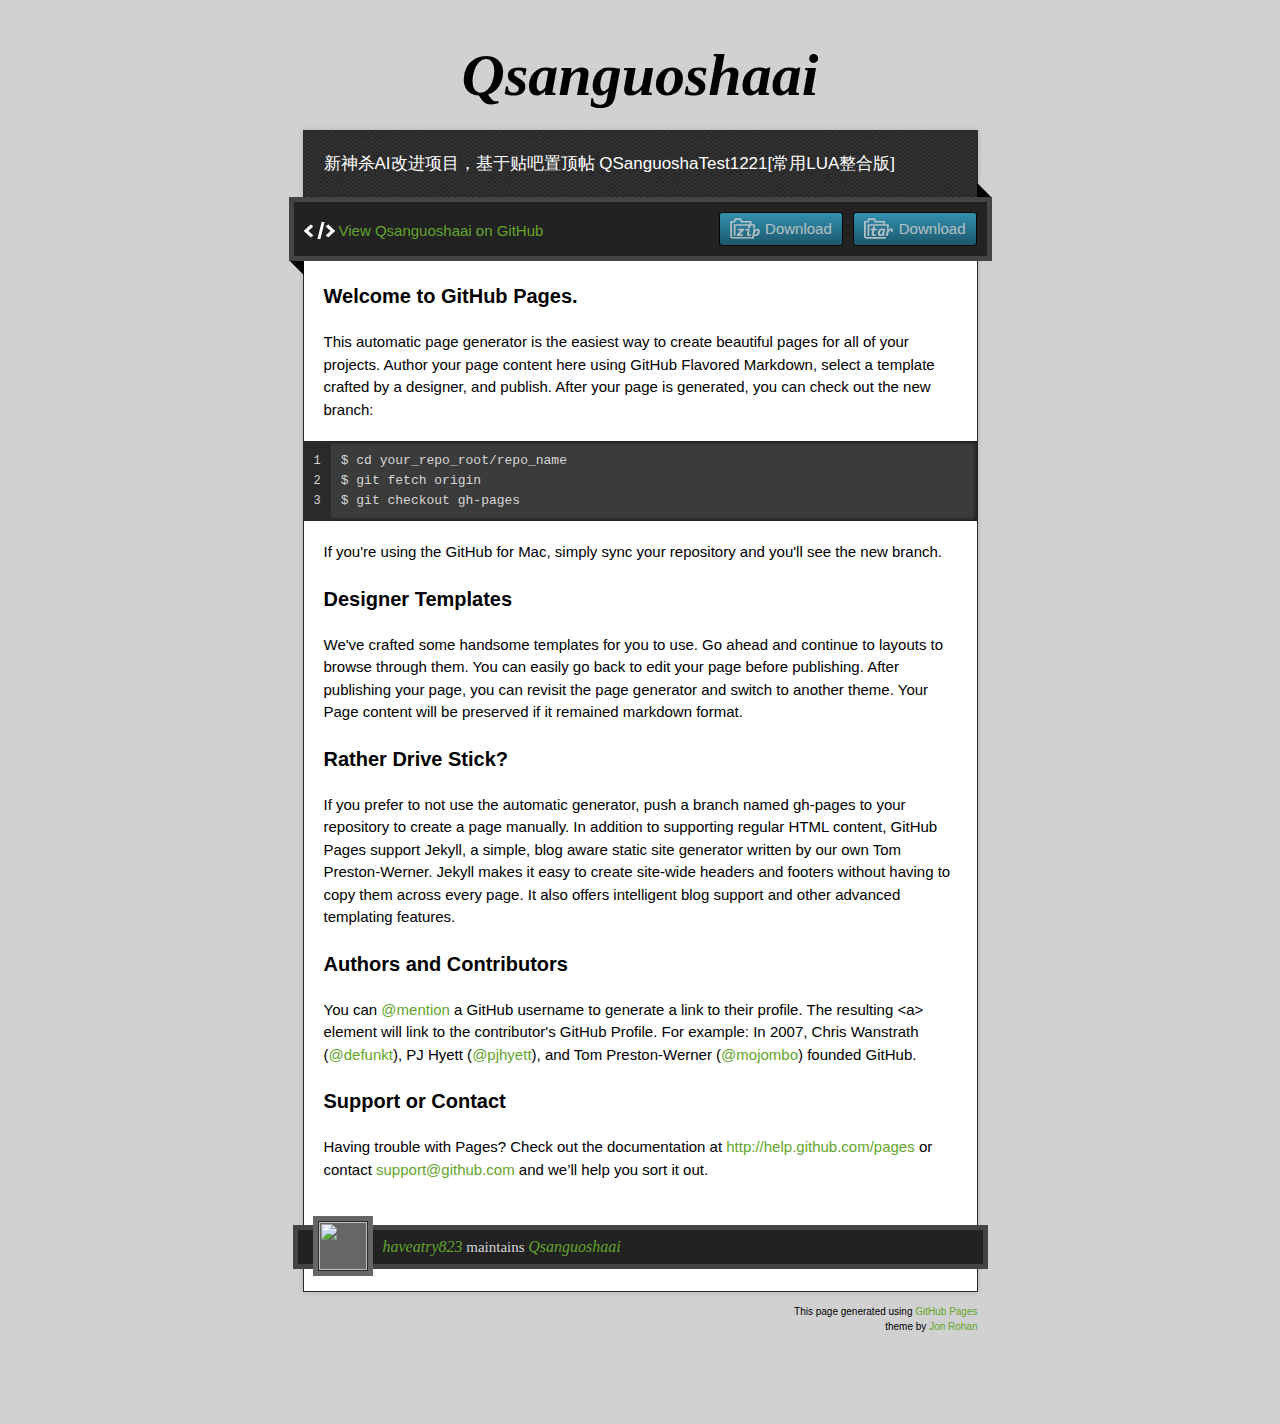
==== index.html @ c58ca2c6 "Create gh-pages branch via GitHub" ====
<!doctype html>
<!-- The Time Machine GitHub pages theme was designed and developed by Jon Rohan, on Feb 7, 2012. -->
<!-- Follow him for fun. http://twitter.com/jonrohan. Tail his code on http://github.com/jonrohan -->
<html>
<head>
  <meta charset="utf-8">
  <meta http-equiv="X-UA-Compatible" content="IE=edge,chrome=1">

  <link rel="stylesheet" href="stylesheets/stylesheet.css" media="screen"/>
  <link rel="stylesheet" href="stylesheets/pygment_trac.css"/>
  <script type="text/javascript" src="https://ajax.googleapis.com/ajax/libs/jquery/1.7.1/jquery.min.js"></script>
  <script type="text/javascript" src="javascripts/script.js"></script>

  <title>Qsanguoshaai</title>
  <meta name="description" content="新神杀AI改进项目，基于贴吧置顶帖 QSanguoshaTest1221[常用LUA整合版]">

  <meta name="viewport" content="width=device-width,initial-scale=1">

</head>

<body>

  <div class="wrapper">
    <header>
      <h1 class="title">Qsanguoshaai</h1>
    </header>
    <div id="container">
      <p class="tagline">新神杀AI改进项目，基于贴吧置顶帖 QSanguoshaTest1221[常用LUA整合版]</p>
      <div id="main" role="main">
        <div class="download-bar">
        <div class="inner">
          <a href="https://github.com/haveatry823/QSanguoshaAI/tarball/master" class="download-button tar"><span>Download</span></a>
          <a href="https://github.com/haveatry823/QSanguoshaAI/zipball/master" class="download-button zip"><span>Download</span></a>
          <a href="https://github.com/haveatry823/QSanguoshaAI" class="code">View Qsanguoshaai on GitHub</a>
        </div>
        <span class="blc"></span><span class="trc"></span>
        </div>
        <article class="markdown-body">
          <h3>Welcome to GitHub Pages.</h3>

<p>This automatic page generator is the easiest way to create beautiful pages for all of your projects. Author your page content here using GitHub Flavored Markdown, select a template crafted by a designer, and publish. After your page is generated, you can check out the new branch:</p>

<pre><code>$ cd your_repo_root/repo_name
$ git fetch origin
$ git checkout gh-pages
</code></pre>

<p>If you're using the GitHub for Mac, simply sync your repository and you'll see the new branch.</p>

<h3>Designer Templates</h3>

<p>We've crafted some handsome templates for you to use. Go ahead and continue to layouts to browse through them. You can easily go back to edit your page before publishing. After publishing your page, you can revisit the page generator and switch to another theme. Your Page content will be preserved if it remained markdown format.</p>

<h3>Rather Drive Stick?</h3>

<p>If you prefer to not use the automatic generator, push a branch named <code>gh-pages</code> to your repository to create a page manually. In addition to supporting regular HTML content, GitHub Pages support Jekyll, a simple, blog aware static site generator written by our own Tom Preston-Werner. Jekyll makes it easy to create site-wide headers and footers without having to copy them across every page. It also offers intelligent blog support and other advanced templating features.</p>

<h3>Authors and Contributors</h3>

<p>You can <a href="https://github.com/blog/821" class="user-mention">@mention</a> a GitHub username to generate a link to their profile. The resulting <code>&lt;a&gt;</code> element will link to the contributor's GitHub Profile. For example: In 2007, Chris Wanstrath (<a href="https://github.com/defunkt" class="user-mention">@defunkt</a>), PJ Hyett (<a href="https://github.com/pjhyett" class="user-mention">@pjhyett</a>), and Tom Preston-Werner (<a href="https://github.com/mojombo" class="user-mention">@mojombo</a>) founded GitHub.</p>

<h3>Support or Contact</h3>

<p>Having trouble with Pages? Check out the documentation at <a href="http://help.github.com/pages">http://help.github.com/pages</a> or contact <a href="mailto:support@github.com">support@github.com</a> and we’ll help you sort it out.</p>
        </article>
      </div>
    </div>
    <footer>
      <div class="owner">
      <p><a href="https://github.com/haveatry823" class="avatar"><img src="https://secure.gravatar.com/avatar/6d60b3f63031aac9db2abfdcbabe0fdf?s=30&amp;d=https://a248.e.akamai.net/assets.github.com%2Fimages%2Fgravatars%2Fgravatar-user-420.png" width="48" height="48"/></a> <a href="https://github.com/haveatry823">haveatry823</a> maintains <a href="https://github.com/haveatry823/QSanguoshaAI">Qsanguoshaai</a></p>


      </div>
      <div class="creds">
        <small>This page generated using <a href="https://pages.github.com/">GitHub Pages</a><br/>theme by <a href="http://twitter.com/jonrohan/">Jon Rohan</a></small>
      </div>
    </footer>
  </div>
  <div class="current-section">
    <a href="#top">Scroll to top</a>
    <a href="https://github.com/haveatry823/QSanguoshaAI/tarball/master" class="tar">tar</a><a href="https://github.com/haveatry823/QSanguoshaAI/zipball/master" class="zip">zip</a><a href="" class="code">source code</a>
    <p class="name"></p>
  </div>

  
</body>
</html>
---- stylesheets/stylesheet.css ----
/* http://meyerweb.com/eric/tools/css/reset/
   v2.0 | 20110126
   License: none (public domain)
*/

html, body, div, span, applet, object, iframe,
h1, h2, h3, h4, h5, h6, p, blockquote, pre,
a, abbr, acronym, address, big, cite, code,
del, dfn, em, img, ins, kbd, q, s, samp,
small, strike, strong, sub, sup, tt, var,
b, u, i, center,
dl, dt, dd, ol, ul, li,
fieldset, form, label, legend,
table, caption, tbody, tfoot, thead, tr, th, td,
article, aside, canvas, details, embed,
figure, figcaption, footer, header, hgroup,
menu, nav, output, ruby, section, summary,
time, mark, audio, video {
  margin: 0;
  padding: 0;
  border: 0;
  font-size: 100%;
  font: inherit;
  vertical-align: baseline;
}
/* HTML5 display-role reset for older browsers */
article, aside, details, figcaption, figure,
footer, header, hgroup, menu, nav, section {
  display: block;
}
body {
  line-height: 1;
}
ol, ul {
  list-style: none;
}
blockquote, q {
  quotes: none;
}
blockquote:before, blockquote:after,
q:before, q:after {
  content: '';
  content: none;
}
table {
  border-collapse: collapse;
  border-spacing: 0;
}

/* Style */

body {
  font-size: 15px;
  font-family: Arial, Arial, Helvetica, sans-serif;
  line-height: 1.5;
  background: #D1D1D1;
}

a {
  color: #63a52a;
  text-decoration: none;
  -webkit-transition: color ease-in-out 0.3s;
}

a:hover {
  text-decoration: underline;
  color: #90D355;
}

h1.title {
  margin: 30px 20px 10px;
  font-size: 60px;
  font-weight: bold;
  font-style: italic;
  font-family:Georgia, serif;
  text-align: center;
}

.wrapper {
  width: 675px;
  margin: 0 auto;
}

#container {
  border: 1px solid #2a2a2a;
  background: #ddd url(../images/pattern.png);
  box-shadow: 0 0 5px #b1b1b1;
}

p.tagline {
  padding: 20px 20px 0;
  color: #fff;
  font-size: 17px;
}

#main {
  margin-top: 20px;
  padding: 0 20px 90px;
  background-color: #fff;
}

.download-bar {
  background: #222;
  border: 5px solid #444;
  padding: 10px;
  margin: 0 -35px 20px;
  position: relative;
}

.download-bar .inner {
  overflow: hidden;
}

.download-bar .watch-fork iframe {
  display: block;
  float: left;
  border-right: 1px solid #ddd;
  padding-right: 5px;
}
.download-bar .watch-fork iframe.last {
  border-right: 0 none;
  padding-right: 0;
  padding-left: 5px;
  border-left: 1px solid #fff;
}
.download-bar .watch-fork {
  overflow: hidden;
  float: right;
  background-color: #eee;
  padding: 5px;
  border-radius: 3px;
}

.download-bar .blc {
  border: 10px solid black;
  border-color: transparent transparent black;
  width: 0;
  height: 0;
  display: block;
  position: absolute;
  bottom: -15px;
  left: 0;
  -moz-transform: rotate(45deg);
  -webkit-transform: rotate(45deg);
}

.download-bar .trc {
  border: 10px solid black;
  border-color:  black transparent transparent;
  width: 0;
  height: 0;
  display: block;
  position: absolute;
  top: -15px;
  right: 0;
  -moz-transform: rotate(45deg);
  -webkit-transform: rotate(45deg);
}

.download-bar .avatar {
  border: 1px solid black;
  display: block;
  padding: 4px;
  float: left;
}

.download-bar .avatar img {
  display: block;
}

.download-bar a.code {
  background: transparent url(../images/code.png) no-repeat 0 2px;
  padding-left: 35px;
  margin-top: 8px;
  display: block;
  float: left;
  text-indent: 0;
  width: auto;
  height: auto;
  opacity: 1;
  -moz-opacity: 1;
  filter:alpha(opacity=1);
}

.current-section {
  position: fixed;
  top: 0;
  left: 50%;
  width: 693px;
  margin-left: -352px;
  background: #222;
  border: 5px solid #444;
  color: #fff;
  opacity: 0;
  visibility: hidden;
  -webkit-transition: opacity ease-in-out 0.3s;
}

.current-section p {
  padding: 5px 27px;
  font-size: 24px;
  font-weight: bold;
}

.current-section a {
  float: right;
  text-indent: -10000px;
  background: transparent url(../images/top.png) no-repeat 0 0;
  width: 20px;
  height: 20px;
  opacity: 0.8;
  margin-right: 12px;
  margin-top: 12px;
  -moz-opacity: 0.8;
  filter:alpha(opacity=8);
  -webkit-transition: opacity ease-in-out 0.3s;
}

.current-section a:hover {
  opacity: 1;
  -moz-opacity: 1;
  filter:alpha(opacity=1);
}

.current-section a.zip {
  margin-right: 8px;
}

a.zip,
a.zip span {
  background: transparent url(../images/zip.png) no-repeat 0 0;
  width: 30px;
  height: 21px;
  opacity: 0.8;
  display: inline-block;
  text-indent: -10000px;
  -moz-opacity: 0.8;
  filter:alpha(opacity=8);
  -webkit-transition: opacity ease-in-out 0.3s;
}

a.tar,
a.tar span {
  background: transparent url(../images/tar.png) no-repeat 0 0;
  width: 30px;
  height: 21px;
  opacity: 0.8;
  display: inline-block;
  text-indent: -10000px;
  -moz-opacity: 0.8;
  filter:alpha(opacity=8);
  -webkit-transition: opacity ease-in-out 0.3s;
}

a.code {
  background: transparent url(../images/code.png) no-repeat 0 2px;
  width: 30px;
  height: 21px;
  display: block;
  opacity: 0.8;
  display: inline-block;
  text-indent: -10000px;
  -moz-opacity: 0.8;
  filter:alpha(opacity=8);
  -webkit-transition: opacity ease-in-out 0.3s;
}

a.zip:hover,
a.tar:hover,
a.code:hover {
  opacity: 1;
  -moz-opacity: 1;
  filter:alpha(opacity=1);
}

a.download-button {
  border: 1px solid black;
  border-radius: 3px;
  display: inline-block;
  text-indent: 0!important;
  width: auto;
  float: right;
  background: #999; /* for non-css3 browsers */
  filter: progid:DXImageTransform.Microsoft.gradient(startColorstr='#37ADD4', endColorstr='#1B657E'); /* for IE */
  background: -webkit-gradient(linear, left top, left bottom, from(#37ADD4), to(#1B657E)); /* for webkit browsers */
  background: -moz-linear-gradient(top,  #37ADD4,  #1B657E); /* for firefox 3.6+ */
  height: auto;
  margin-left: 10px;
}

a.download-button span {
  background-position: 10px 5px;
  width: auto;
  height: auto;
  padding: 5px 10px;
  padding-left: 45px;
  display: inline-block;
  text-indent: 0!important;
  color: #fff;
}

footer {
  margin-bottom: 60px;
  padding-bottom: 60px;
}

footer .owner {
  background: #222;
  border: 5px solid #444;
  padding: 5px 15px;
  margin: -67px -10px 35px;
  color: #d6d6d6;
}

footer .creds small {
  float: right;
  font-size: 10px;
  text-align: right;
  margin-left: 15px;
}

footer .owner .avatar {
  background-color: #666;
  display: block;
  margin: -19px 10px 0 0;
  width: 60px;
  float: left;
}

footer .owner img {
  display: block;
  border: 1px solid #2a2a2a;
  margin: 5px;
}

footer .owner p {
  font-family:Georgia, serif;
}

footer .owner p a {
  font-size: 16px;
  font-style: italic;
}

/* Markdown */
.markdown-body h1,
.markdown-body h2,
.markdown-body h3,
.markdown-body h4,
.markdown-body h5,
.markdown-body h6,
.markdown-body p,
.markdown-body pre,
.markdown-body ul,
.markdown-body ol,
.markdown-body dl,
.markdown-body table,
.markdown-body blockquote {
  margin-bottom: 20px;
}

.markdown-body h1,
.markdown-body h2,
.markdown-body h3,
.markdown-body h4,
.markdown-body h5,
.markdown-body h6 {
  font-weight: bold;
}

.markdown-body h1 {
  font-size: 28px;
}

.markdown-body h2 {
  font-size: 24px;
  color: #557398;
}

.markdown-body h3 {
  font-size: 20px;
}

.markdown-body h4 {
  font-size: 18px;
}

.markdown-body h5 {
  font-size: 16px;
}

.markdown-body pre {
  padding: 10px 70px 10px 0;
  margin-left: -20px;
  margin-right: -20px;
  font-family: 'Monaco', 'Lucida Console', monospace;
  font-size: 13px;
  line-height: 20px;
  box-shadow: inset 0 0 5px #000;
  word-wrap: break-word;
  background-color:#3b3b3b;
  color: #d6d6d6;
}

.markdown-body pre.lines {
  font-size: 12px;
  margin:0 10px 0 -20px;
  padding: 10px;
  float:  left;
  display: block;
  text-align: right;
  box-shadow: none;
  background-color:#2a2a2a;
  color: #d6d6d6;
}

.markdown-body ul,
.markdown-body ol {
  padding-left: 30px;
}

.markdown-body ul {
  list-style-type: disc;
}

.markdown-body li,
.markdown-body li p,
.markdown-body dd,
.markdown-body dd p {
  margin-bottom: 10px;
}

.markdown-body li pre,
.markdown-body li pre.lines,
.markdown-body dd pre,
.markdown-body dd pre.lines {
  margin-left: -35px;
}

.markdown-body dt {
  font-weight: bold;
  font-style: italic;
}

.markdown-body dd {
  margin-left: 15px;
}

.markdown-body table {
  width: 673px;
  margin-left: -20px;
  margin-right: -20px;
}

.markdown-body tbody {
  border-top: 2px solid #557398;
  border-bottom: 2px solid #557398;
  background-color: #EBEFF4;
}

.markdown-body table td * {
  margin: 0;
}

.markdown-body td {
  border-right: 1px solid #557398;
  border-bottom: 1px solid #557398;
  padding: 5px;
}

.markdown-body td:first-child,
.markdown-body th:first-child {
  width: 30%;
  padding-left: 20px;
}

.markdown-body td:last-child {
  border-right: 0 none;
}

.markdown-body th {
  font-size: 18px;
  font-weight: bold;
  text-align: left;
  padding: 5px;
}

.markdown-body tt {
  background-color:#3b3b3b;
  color: #d6d6d6;
  padding: 2px 3px;
}

.markdown-body blockquote {
  font-style: italic;
  font-family:Georgia, serif;
  font-size: 17px;
  border-top: 3px solid #333;
  border-bottom: 3px solid #333;
  padding: 10px 20px;
  padding-left: 50px;
}

.markdown-body blockquote:before {
  font-style: italic;
  font-family: Georgia, serif;
  font-size: 90px;
  height: 90px;
  margin-left: -60px;
  margin-top: -25px;
  content: "‟";
  display: block;
  float: left;
}

.markdown-body img {
  max-width: 100%;
  @include box-sizing(border-box);
}

.highlight  { background: #ffffff; }
.highlight .c { color: #999988; font-style: italic } /* Comment */
.highlight .err { color: #a61717; background-color: #e3d2d2 } /* Error */
.highlight .k { font-weight: bold } /* Keyword */
.highlight .o { font-weight: bold } /* Operator */
.highlight .cm { color: #999988; font-style: italic } /* Comment.Multiline */
.highlight .cp { color: #999999; font-weight: bold } /* Comment.Preproc */
.highlight .c1 { color: #999988; font-style: italic } /* Comment.Single */
.highlight .cs { color: #999999; font-weight: bold; font-style: italic } /* Comment.Special */
.highlight .gd { color: #000000; background-color: #ffdddd } /* Generic.Deleted */
.highlight .gd .x { color: #000000; background-color: #ffaaaa } /* Generic.Deleted.Specific */
.highlight .ge { font-style: italic } /* Generic.Emph */
.highlight .gr { color: #aa0000 } /* Generic.Error */
.highlight .gh { color: #999999 } /* Generic.Heading */
.highlight .gi { color: #000000; background-color: #ddffdd } /* Generic.Inserted */
.highlight .gi .x { color: #000000; background-color: #aaffaa } /* Generic.Inserted.Specific */
.highlight .go { color: #888888 } /* Generic.Output */
.highlight .gp { color: #555555 } /* Generic.Prompt */
.highlight .gs { font-weight: bold } /* Generic.Strong */
.highlight .gu { color: #800080; font-weight: bold; } /* Generic.Subheading */
.highlight .gt { color: #aa0000 } /* Generic.Traceback */
.highlight .kc { font-weight: bold } /* Keyword.Constant */
.highlight .kd { font-weight: bold } /* Keyword.Declaration */
.highlight .kn { font-weight: bold } /* Keyword.Namespace */
.highlight .kp { font-weight: bold } /* Keyword.Pseudo */
.highlight .kr { font-weight: bold } /* Keyword.Reserved */
.highlight .kt { color: #445588; font-weight: bold } /* Keyword.Type */
.highlight .m { color: #009999 } /* Literal.Number */
.highlight .s { color: #d14 } /* Literal.String */
.highlight .na { color: #008080 } /* Name.Attribute */
.highlight .nb { color: #0086B3 } /* Name.Builtin */
.highlight .nc { color: #445588; font-weight: bold } /* Name.Class */
.highlight .no { color: #008080 } /* Name.Constant */
.highlight .ni { color: #800080 } /* Name.Entity */
.highlight .ne { color: #990000; font-weight: bold } /* Name.Exception */
.highlight .nf { color: #990000; font-weight: bold } /* Name.Function */
.highlight .nn { color: #555555 } /* Name.Namespace */
.highlight .nt { color: #000080 } /* Name.Tag */
.highlight .nv { color: #008080 } /* Name.Variable */
.highlight .ow { font-weight: bold } /* Operator.Word */
.highlight .w { color: #bbbbbb } /* Text.Whitespace */
.highlight .mf { color: #009999 } /* Literal.Number.Float */
.highlight .mh { color: #009999 } /* Literal.Number.Hex */
.highlight .mi { color: #009999 } /* Literal.Number.Integer */
.highlight .mo { color: #009999 } /* Literal.Number.Oct */
.highlight .sb { color: #d14 } /* Literal.String.Backtick */
.highlight .sc { color: #d14 } /* Literal.String.Char */
.highlight .sd { color: #d14 } /* Literal.String.Doc */
.highlight .s2 { color: #d14 } /* Literal.String.Double */
.highlight .se { color: #d14 } /* Literal.String.Escape */
.highlight .sh { color: #d14 } /* Literal.String.Heredoc */
.highlight .si { color: #d14 } /* Literal.String.Interpol */
.highlight .sx { color: #d14 } /* Literal.String.Other */
.highlight .sr { color: #009926 } /* Literal.String.Regex */
.highlight .s1 { color: #d14 } /* Literal.String.Single */
.highlight .ss { color: #990073 } /* Literal.String.Symbol */
.highlight .bp { color: #999999 } /* Name.Builtin.Pseudo */
.highlight .vc { color: #008080 } /* Name.Variable.Class */
.highlight .vg { color: #008080 } /* Name.Variable.Global */
.highlight .vi { color: #008080 } /* Name.Variable.Instance */
.highlight .il { color: #009999 } /* Literal.Number.Integer.Long */
---- stylesheets/pygment_trac.css ----
.highlight  { background: #ffffff; }
.highlight .c { color: #999988; font-style: italic } /* Comment */
.highlight .err { color: #a61717; background-color: #e3d2d2 } /* Error */
.highlight .k { font-weight: bold } /* Keyword */
.highlight .o { font-weight: bold } /* Operator */
.highlight .cm { color: #999988; font-style: italic } /* Comment.Multiline */
.highlight .cp { color: #999999; font-weight: bold } /* Comment.Preproc */
.highlight .c1 { color: #999988; font-style: italic } /* Comment.Single */
.highlight .cs { color: #999999; font-weight: bold; font-style: italic } /* Comment.Special */
.highlight .gd { color: #000000; background-color: #ffdddd } /* Generic.Deleted */
.highlight .gd .x { color: #000000; background-color: #ffaaaa } /* Generic.Deleted.Specific */
.highlight .ge { font-style: italic } /* Generic.Emph */
.highlight .gr { color: #aa0000 } /* Generic.Error */
.highlight .gh { color: #999999 } /* Generic.Heading */
.highlight .gi { color: #000000; background-color: #ddffdd } /* Generic.Inserted */
.highlight .gi .x { color: #000000; background-color: #aaffaa } /* Generic.Inserted.Specific */
.highlight .go { color: #888888 } /* Generic.Output */
.highlight .gp { color: #555555 } /* Generic.Prompt */
.highlight .gs { font-weight: bold } /* Generic.Strong */
.highlight .gu { color: #800080; font-weight: bold; } /* Generic.Subheading */
.highlight .gt { color: #aa0000 } /* Generic.Traceback */
.highlight .kc { font-weight: bold } /* Keyword.Constant */
.highlight .kd { font-weight: bold } /* Keyword.Declaration */
.highlight .kn { font-weight: bold } /* Keyword.Namespace */
.highlight .kp { font-weight: bold } /* Keyword.Pseudo */
.highlight .kr { font-weight: bold } /* Keyword.Reserved */
.highlight .kt { color: #445588; font-weight: bold } /* Keyword.Type */
.highlight .m { color: #009999 } /* Literal.Number */
.highlight .s { color: #d14 } /* Literal.String */
.highlight .na { color: #008080 } /* Name.Attribute */
.highlight .nb { color: #0086B3 } /* Name.Builtin */
.highlight .nc { color: #445588; font-weight: bold } /* Name.Class */
.highlight .no { color: #008080 } /* Name.Constant */
.highlight .ni { color: #800080 } /* Name.Entity */
.highlight .ne { color: #990000; font-weight: bold } /* Name.Exception */
.highlight .nf { color: #990000; font-weight: bold } /* Name.Function */
.highlight .nn { color: #555555 } /* Name.Namespace */
.highlight .nt { color: #000080 } /* Name.Tag */
.highlight .nv { color: #008080 } /* Name.Variable */
.highlight .ow { font-weight: bold } /* Operator.Word */
.highlight .w { color: #bbbbbb } /* Text.Whitespace */
.highlight .mf { color: #009999 } /* Literal.Number.Float */
.highlight .mh { color: #009999 } /* Literal.Number.Hex */
.highlight .mi { color: #009999 } /* Literal.Number.Integer */
.highlight .mo { color: #009999 } /* Literal.Number.Oct */
.highlight .sb { color: #d14 } /* Literal.String.Backtick */
.highlight .sc { color: #d14 } /* Literal.String.Char */
.highlight .sd { color: #d14 } /* Literal.String.Doc */
.highlight .s2 { color: #d14 } /* Literal.String.Double */
.highlight .se { color: #d14 } /* Literal.String.Escape */
.highlight .sh { color: #d14 } /* Literal.String.Heredoc */
.highlight .si { color: #d14 } /* Literal.String.Interpol */
.highlight .sx { color: #d14 } /* Literal.String.Other */
.highlight .sr { color: #009926 } /* Literal.String.Regex */
.highlight .s1 { color: #d14 } /* Literal.String.Single */
.highlight .ss { color: #990073 } /* Literal.String.Symbol */
.highlight .bp { color: #999999 } /* Name.Builtin.Pseudo */
.highlight .vc { color: #008080 } /* Name.Variable.Class */
.highlight .vg { color: #008080 } /* Name.Variable.Global */
.highlight .vi { color: #008080 } /* Name.Variable.Instance */
.highlight .il { color: #009999 } /* Literal.Number.Integer.Long */

.type-csharp .highlight .k { color: #0000FF }
.type-csharp .highlight .kt { color: #0000FF }
.type-csharp .highlight .nf { color: #000000; font-weight: normal }
.type-csharp .highlight .nc { color: #2B91AF }
.type-csharp .highlight .nn { color: #000000 }
.type-csharp .highlight .s { color: #A31515 }
.type-csharp .highlight .sc { color: #A31515 }
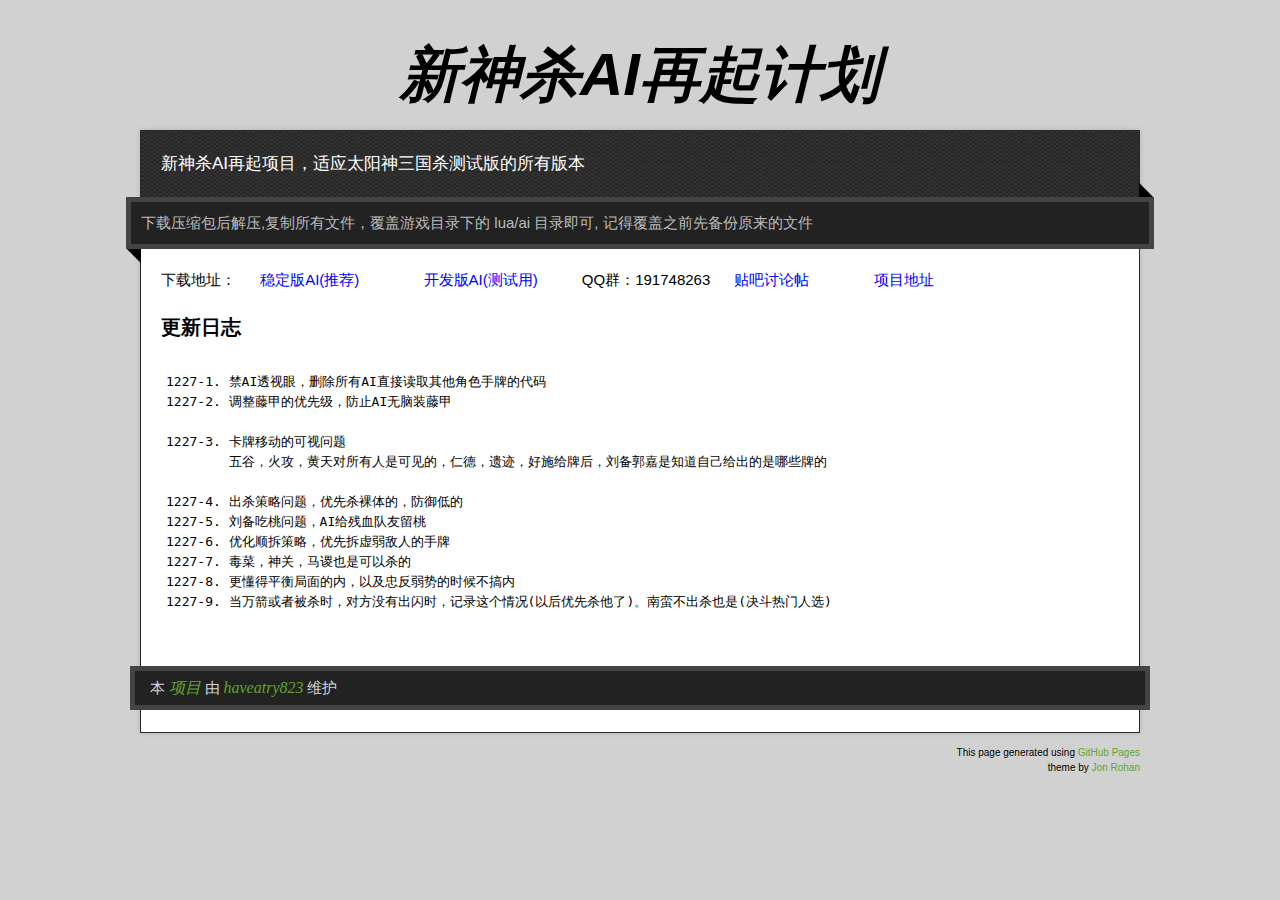
==== commit ab6ff43c: "update gh-pages" ====
--- a/index.html
+++ b/index.html
@@ -8,11 +8,8 @@
 
   <link rel="stylesheet" href="stylesheets/stylesheet.css" media="screen"/>
   <link rel="stylesheet" href="stylesheets/pygment_trac.css"/>
-  <script type="text/javascript" src="https://ajax.googleapis.com/ajax/libs/jquery/1.7.1/jquery.min.js"></script>
-  <script type="text/javascript" src="javascripts/script.js"></script>
-
-  <title>Qsanguoshaai</title>
-  <meta name="description" content="新神杀AI改进项目，基于贴吧置顶帖 QSanguoshaTest1221[常用LUA整合版]">
+  <title>新神杀AI再起计划</title>
+  <meta name="description" content="新神杀AI再起项目，基于贴吧置顶帖 QSanguoshaTest1221[常用LUA整合版]">
 
   <meta name="viewport" content="width=device-width,initial-scale=1">
 
@@ -22,52 +19,49 @@
 
   <div class="wrapper">
     <header>
-      <h1 class="title">Qsanguoshaai</h1>
+      <h1 class="title">新神杀AI再起计划</h1>
     </header>
     <div id="container">
-      <p class="tagline">新神杀AI改进项目，基于贴吧置顶帖 QSanguoshaTest1221[常用LUA整合版]</p>
+      <p class="tagline">新神杀AI再起项目，适应太阳神三国杀测试版的所有版本</p>
       <div id="main" role="main">
-        <div class="download-bar">
-        <div class="inner">
-          <a href="https://github.com/haveatry823/QSanguoshaAI/tarball/master" class="download-button tar"><span>Download</span></a>
-          <a href="https://github.com/haveatry823/QSanguoshaAI/zipball/master" class="download-button zip"><span>Download</span></a>
-          <a href="https://github.com/haveatry823/QSanguoshaAI" class="code">View Qsanguoshaai on GitHub</a>
-        </div>
+        <div class="download-bar">	
+		<span class="desc">下载压缩包后解压,复制所有文件，覆盖游戏目录下的 lua/ai 目录即可, 记得覆盖之前先备份原来的文件</span>
         <span class="blc"></span><span class="trc"></span>
         </div>
-        <article class="markdown-body">
-          <h3>Welcome to GitHub Pages.</h3>
+        <article class="markdown-body">          
+<p class="download">
+ <b>下载地址：</b>	
+ <a href="https://github.com/haveatry823/QSanguoshaAI/zipball/master">稳定版AI(推荐)</a>
+ <a href="https://github.com/haveatry823/QSanguoshaAI/zipball/dev">开发版AI(测试用)</a>
+ QQ群：191748263
+ <a href="#" onclick="return !!alert('暂时还没有')">贴吧讨论帖</a>
+ <a href="https://github.com/haveatry823/QSanguoshaAI/">项目地址</a>
+</p>
 
-<p>This automatic page generator is the easiest way to create beautiful pages for all of your projects. Author your page content here using GitHub Flavored Markdown, select a template crafted by a designer, and publish. After your page is generated, you can check out the new branch:</p>
 
-<pre><code>$ cd your_repo_root/repo_name
-$ git fetch origin
-$ git checkout gh-pages
-</code></pre>
 
-<p>If you're using the GitHub for Mac, simply sync your repository and you'll see the new branch.</p>
 
-<h3>Designer Templates</h3>
+<h3>更新日志</h3>
+<pre class="changelog">
+1227-1. 禁AI透视眼，删除所有AI直接读取其他角色手牌的代码
+1227-2. 调整藤甲的优先级，防止AI无脑装藤甲
 
-<p>We've crafted some handsome templates for you to use. Go ahead and continue to layouts to browse through them. You can easily go back to edit your page before publishing. After publishing your page, you can revisit the page generator and switch to another theme. Your Page content will be preserved if it remained markdown format.</p>
+1227-3. 卡牌移动的可视问题
+        五谷，火攻，黄天对所有人是可见的，仁德，遗迹，好施给牌后，刘备郭嘉是知道自己给出的是哪些牌的 
 
-<h3>Rather Drive Stick?</h3>
-
-<p>If you prefer to not use the automatic generator, push a branch named <code>gh-pages</code> to your repository to create a page manually. In addition to supporting regular HTML content, GitHub Pages support Jekyll, a simple, blog aware static site generator written by our own Tom Preston-Werner. Jekyll makes it easy to create site-wide headers and footers without having to copy them across every page. It also offers intelligent blog support and other advanced templating features.</p>
-
-<h3>Authors and Contributors</h3>
-
-<p>You can <a href="https://github.com/blog/821" class="user-mention">@mention</a> a GitHub username to generate a link to their profile. The resulting <code>&lt;a&gt;</code> element will link to the contributor's GitHub Profile. For example: In 2007, Chris Wanstrath (<a href="https://github.com/defunkt" class="user-mention">@defunkt</a>), PJ Hyett (<a href="https://github.com/pjhyett" class="user-mention">@pjhyett</a>), and Tom Preston-Werner (<a href="https://github.com/mojombo" class="user-mention">@mojombo</a>) founded GitHub.</p>
-
-<h3>Support or Contact</h3>
-
-<p>Having trouble with Pages? Check out the documentation at <a href="http://help.github.com/pages">http://help.github.com/pages</a> or contact <a href="mailto:support@github.com">support@github.com</a> and we’ll help you sort it out.</p>
+1227-4. 出杀策略问题，优先杀裸体的，防御低的
+1227-5. 刘备吃桃问题，AI给残血队友留桃
+1227-6. 优化顺拆策略，优先拆虚弱敌人的手牌
+1227-7. 毒菜，神关，马谡也是可以杀的
+1227-8. 更懂得平衡局面的内，以及忠反弱势的时候不搞内
+1227-9. 当万箭或者被杀时，对方没有出闪时，记录这个情况(以后优先杀他了)。南蛮不出杀也是(决斗热门人选)
+</pre>
         </article>
       </div>
     </div>
     <footer>
       <div class="owner">
-      <p><a href="https://github.com/haveatry823" class="avatar"><img src="https://secure.gravatar.com/avatar/6d60b3f63031aac9db2abfdcbabe0fdf?s=30&amp;d=https://a248.e.akamai.net/assets.github.com%2Fimages%2Fgravatars%2Fgravatar-user-420.png" width="48" height="48"/></a> <a href="https://github.com/haveatry823">haveatry823</a> maintains <a href="https://github.com/haveatry823/QSanguoshaAI">Qsanguoshaai</a></p>
+      <p>本  <a href="https://github.com/haveatry823/QSanguoshaAI"> 项目 </a> 由 <a href="https://github.com/haveatry823"> haveatry823 </a> 维护 </p>
 
 
       </div>
--- a/stylesheets/stylesheet.css
+++ b/stylesheets/stylesheet.css
@@ -72,12 +72,12 @@
   font-size: 60px;
   font-weight: bold;
   font-style: italic;
-  font-family:Georgia, serif;
+  font-family:Verdana,Arial,Helvetica,sans-serif;
   text-align: center;
 }
 
 .wrapper {
-  width: 675px;
+  width: 1000px;
   margin: 0 auto;
 }
 
@@ -110,6 +110,18 @@
 .download-bar .inner {
   overflow: hidden;
 }
+
+.inner a {
+	padding-left:20px;
+	padding-right:40px;
+}
+
+.download a {
+	color: blue;
+	padding-left:20px;
+	padding-right:40px;
+}
+
 
 .download-bar .watch-fork iframe {
   display: block;
@@ -186,7 +198,7 @@
   position: fixed;
   top: 0;
   left: 50%;
-  width: 693px;
+  width: 1000px;
   margin-left: -352px;
   background: #222;
   border: 5px solid #444;
@@ -250,6 +262,10 @@
   -moz-opacity: 0.8;
   filter:alpha(opacity=8);
   -webkit-transition: opacity ease-in-out 0.3s;
+}
+
+span.desc{
+	color: #bbbbbb;
 }
 
 a.code {
@@ -400,6 +416,19 @@
   word-wrap: break-word;
   background-color:#3b3b3b;
   color: #d6d6d6;
+}
+
+pre.changelog{
+  padding: 10px 70px 10px 0;
+  margin-left: 5px;
+  margin-right: 5px;
+  font-family: 'Monaco', 'Lucida Console', monospace;
+  font-size: 13px;
+  line-height: 20px;
+  box-shadow: inset 0 0 0px #000;
+  word-wrap: break-word;
+  background-color:#ffffff;
+  color: #000000;
 }
 
 .markdown-body pre.lines {
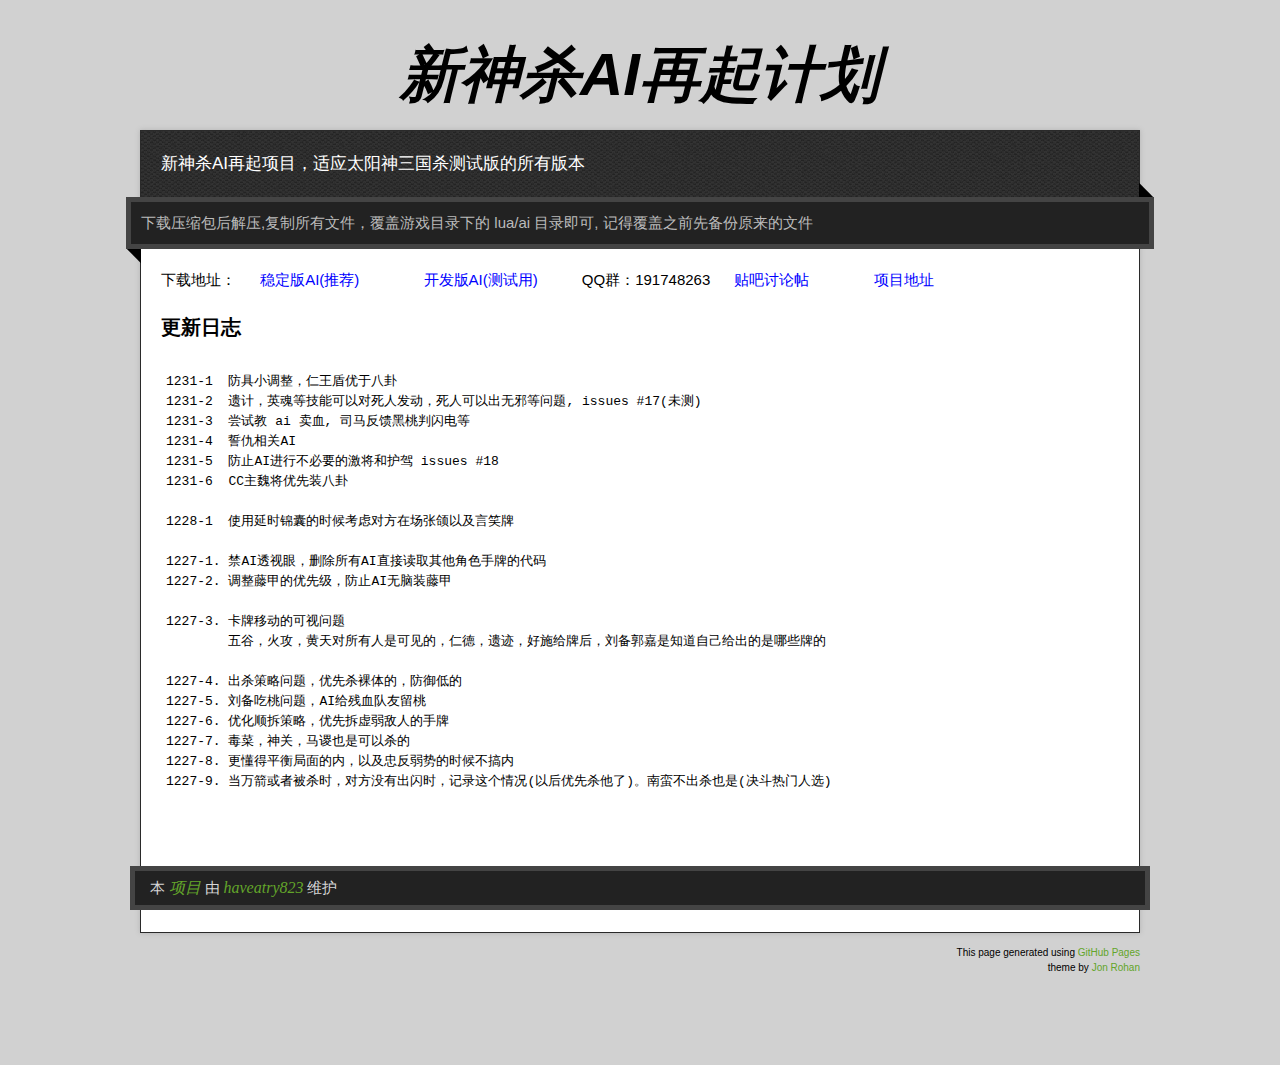
==== commit 18b9b8d5: "更新到 1231" ====
--- a/index.html
+++ b/index.html
@@ -43,6 +43,15 @@
 
 <h3>更新日志</h3>
 <pre class="changelog">
+1231-1  防具小调整，仁王盾优于八卦
+1231-2  遗计，英魂等技能可以对死人发动，死人可以出无邪等问题, issues #17(未测)
+1231-3  尝试教 ai 卖血, 司马反馈黑桃判闪电等
+1231-4  誓仇相关AI
+1231-5  防止AI进行不必要的激将和护驾 issues #18
+1231-6  CC主魏将优先装八卦
+
+1228-1  使用延时锦囊的时候考虑对方在场张颌以及言笑牌
+
 1227-1. 禁AI透视眼，删除所有AI直接读取其他角色手牌的代码
 1227-2. 调整藤甲的优先级，防止AI无脑装藤甲
 
@@ -55,6 +64,7 @@
 1227-7. 毒菜，神关，马谡也是可以杀的
 1227-8. 更懂得平衡局面的内，以及忠反弱势的时候不搞内
 1227-9. 当万箭或者被杀时，对方没有出闪时，记录这个情况(以后优先杀他了)。南蛮不出杀也是(决斗热门人选)
+
 </pre>
         </article>
       </div>
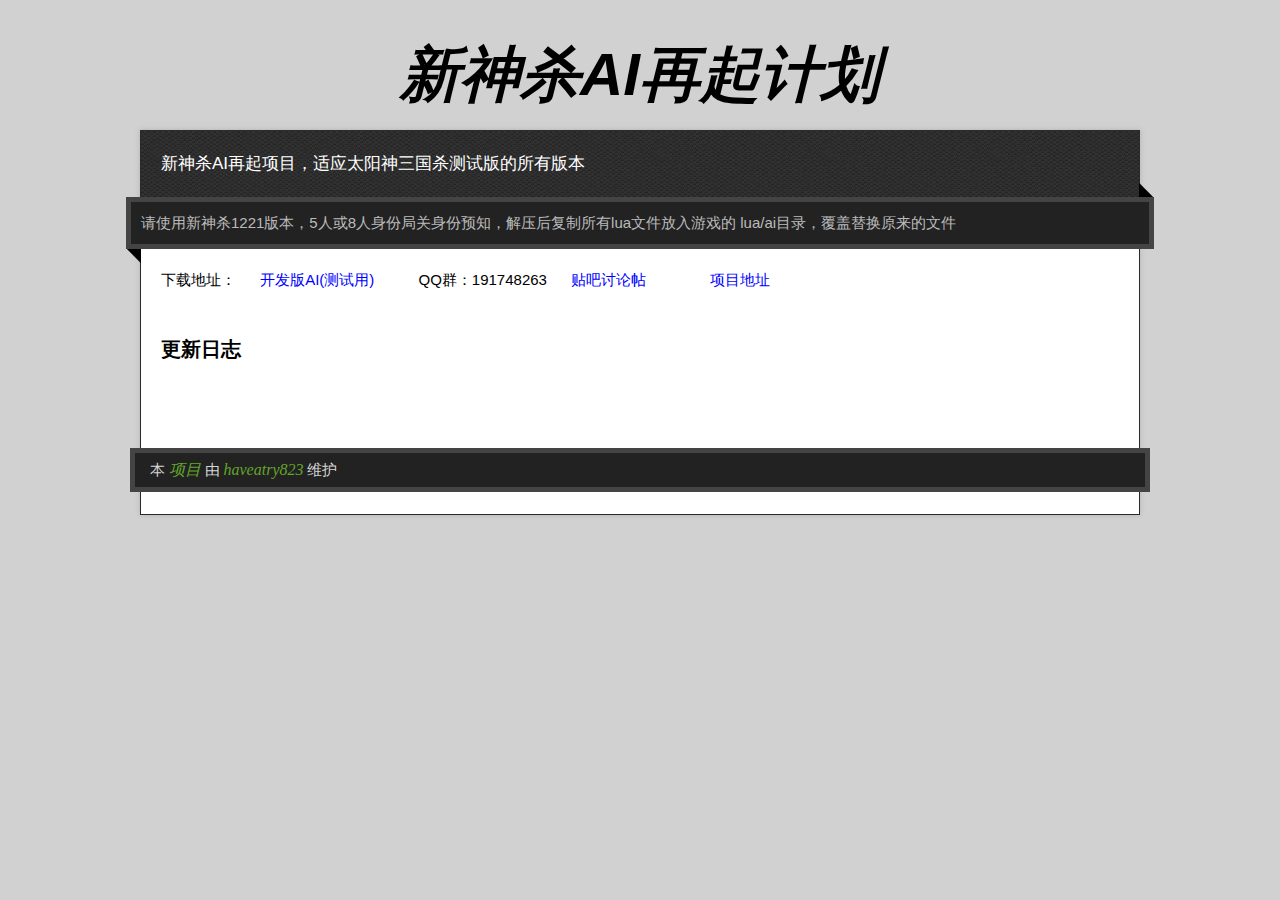
==== commit cb68f6c3: "直接从 dev分支的 changelog.txt 读取更新日志" ====
--- a/index.html
+++ b/index.html
@@ -5,7 +5,11 @@
 <head>
   <meta charset="utf-8">
   <meta http-equiv="X-UA-Compatible" content="IE=edge,chrome=1">
-
+  <script type="text/javascript">
+  function _(s){
+	document.writeln(s);
+  }
+  </script>
   <link rel="stylesheet" href="stylesheets/stylesheet.css" media="screen"/>
   <link rel="stylesheet" href="stylesheets/pygment_trac.css"/>
   <title>新神杀AI再起计划</title>
@@ -25,67 +29,29 @@
       <p class="tagline">新神杀AI再起项目，适应太阳神三国杀测试版的所有版本</p>
       <div id="main" role="main">
         <div class="download-bar">	
-		<span class="desc">下载压缩包后解压,复制所有文件，覆盖游戏目录下的 lua/ai 目录即可, 记得覆盖之前先备份原来的文件</span>
+		<span class="desc">请使用新神杀1221版本，5人或8人身份局关身份预知，解压后复制所有lua文件放入游戏的 lua/ai目录，覆盖替换原来的文件</span>
         <span class="blc"></span><span class="trc"></span>
         </div>
         <article class="markdown-body">          
 <p class="download">
  <b>下载地址：</b>	
- <a href="https://github.com/haveatry823/QSanguoshaAI/zipball/master">稳定版AI(推荐)</a>
+ <!--<a href="https://github.com/haveatry823/QSanguoshaAI/zipball/master">稳定版AI(推荐)</a>-->
  <a href="https://github.com/haveatry823/QSanguoshaAI/zipball/dev">开发版AI(测试用)</a>
  QQ群：191748263
  <a href="#" onclick="return !!alert('暂时还没有')">贴吧讨论帖</a>
  <a href="https://github.com/haveatry823/QSanguoshaAI/">项目地址</a>
 </p>
 
-
-
-
-<h3>更新日志</h3>
-<pre class="changelog">
-1231-1  防具小调整，仁王盾优于八卦
-1231-2  遗计，英魂等技能可以对死人发动，死人可以出无邪等问题, issues #17(未测)
-1231-3  尝试教 ai 卖血, 司马反馈黑桃判闪电等
-1231-4  誓仇相关AI
-1231-5  防止AI进行不必要的激将和护驾 issues #18
-1231-6  CC主魏将优先装八卦
-
-1228-1  使用延时锦囊的时候考虑对方在场张颌以及言笑牌
-
-1227-1. 禁AI透视眼，删除所有AI直接读取其他角色手牌的代码
-1227-2. 调整藤甲的优先级，防止AI无脑装藤甲
-
-1227-3. 卡牌移动的可视问题
-        五谷，火攻，黄天对所有人是可见的，仁德，遗迹，好施给牌后，刘备郭嘉是知道自己给出的是哪些牌的 
-
-1227-4. 出杀策略问题，优先杀裸体的，防御低的
-1227-5. 刘备吃桃问题，AI给残血队友留桃
-1227-6. 优化顺拆策略，优先拆虚弱敌人的手牌
-1227-7. 毒菜，神关，马谡也是可以杀的
-1227-8. 更懂得平衡局面的内，以及忠反弱势的时候不搞内
-1227-9. 当万箭或者被杀时，对方没有出闪时，记录这个情况(以后优先杀他了)。南蛮不出杀也是(决斗热门人选)
-
-</pre>
+<br/><h3>更新日志</h3>
+<pre class="changelog"><script type="text/javascript" src="https://raw.github.com/haveatry823/QSanguoshaAI/dev/changelog.txt"></script></pre>
         </article>
       </div>
     </div>
-    <footer>
+	<footer>
       <div class="owner">
       <p>本  <a href="https://github.com/haveatry823/QSanguoshaAI"> 项目 </a> 由 <a href="https://github.com/haveatry823"> haveatry823 </a> 维护 </p>
-
-
       </div>
-      <div class="creds">
-        <small>This page generated using <a href="https://pages.github.com/">GitHub Pages</a><br/>theme by <a href="http://twitter.com/jonrohan/">Jon Rohan</a></small>
-      </div>
-    </footer>
-  </div>
-  <div class="current-section">
-    <a href="#top">Scroll to top</a>
-    <a href="https://github.com/haveatry823/QSanguoshaAI/tarball/master" class="tar">tar</a><a href="https://github.com/haveatry823/QSanguoshaAI/zipball/master" class="zip">zip</a><a href="" class="code">source code</a>
-    <p class="name"></p>
-  </div>
-
-  
+    </footer>    
+  </div>  
 </body>
 </html>
